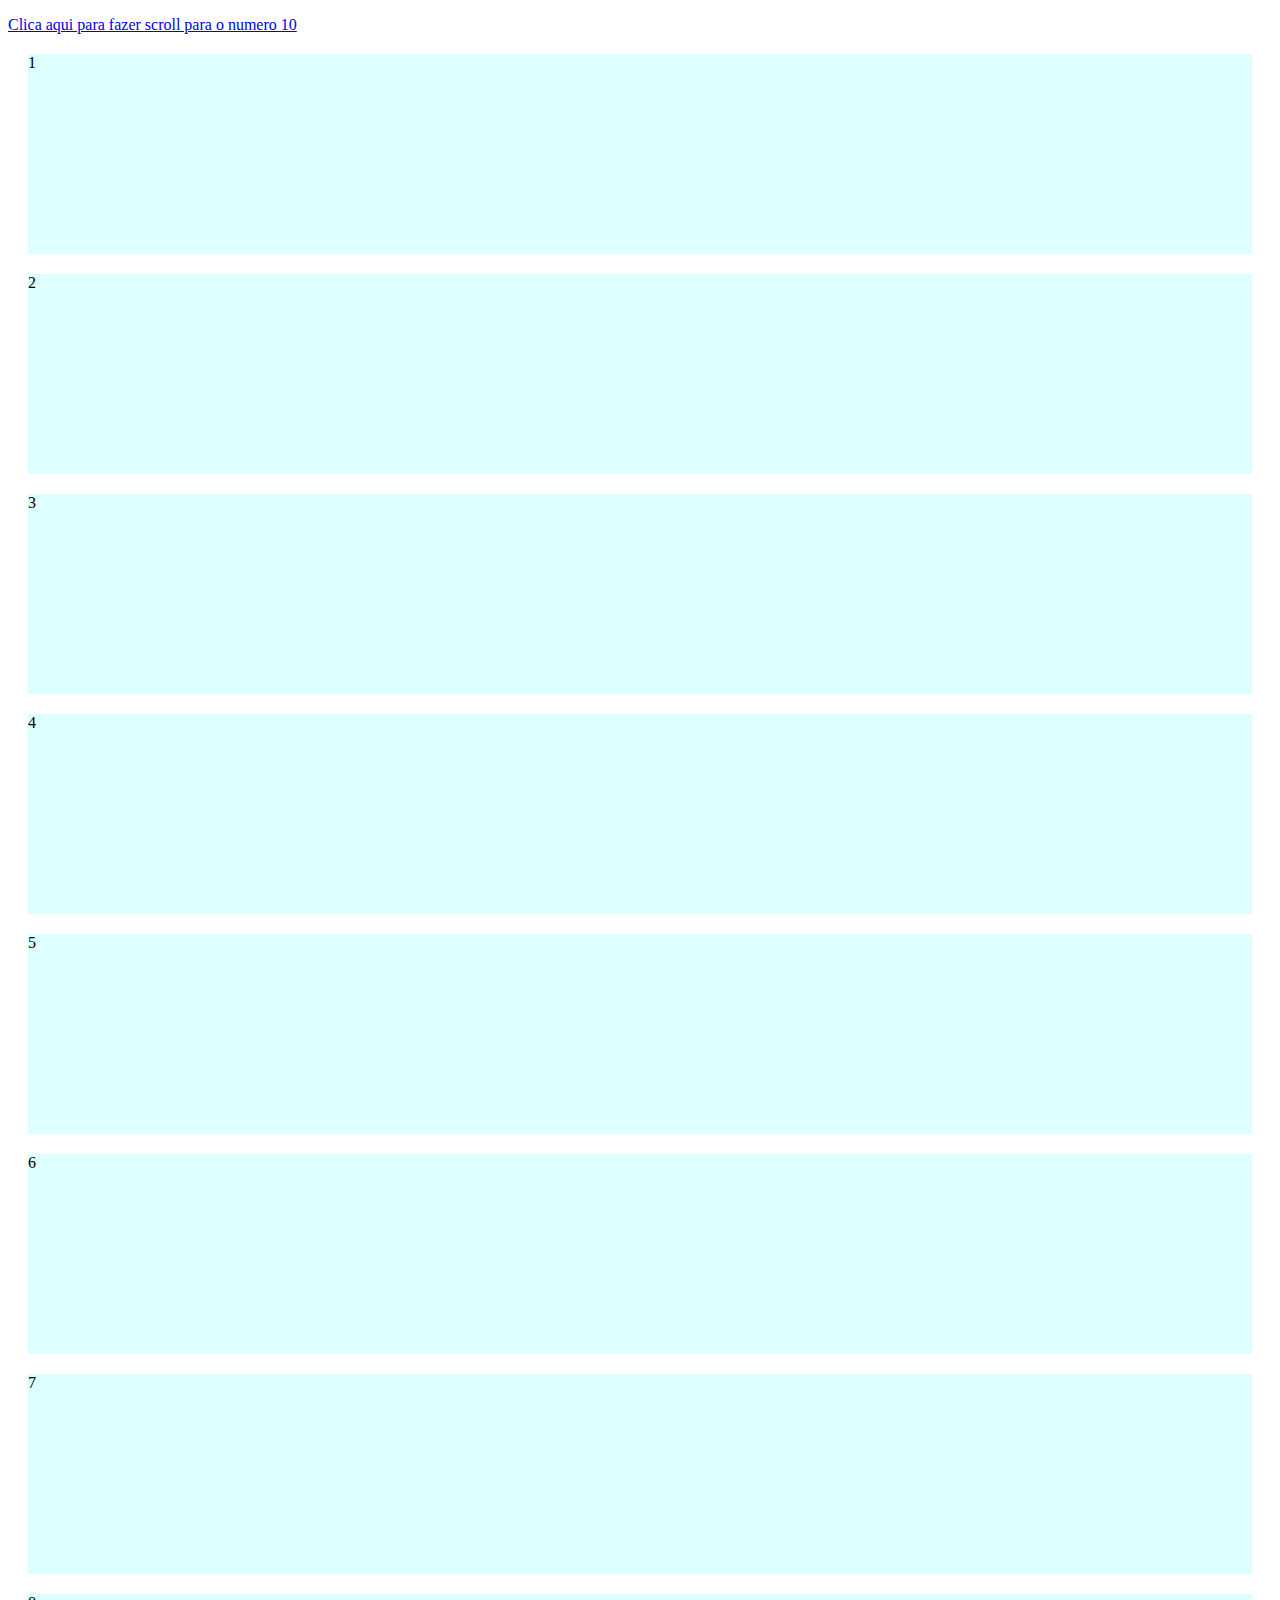
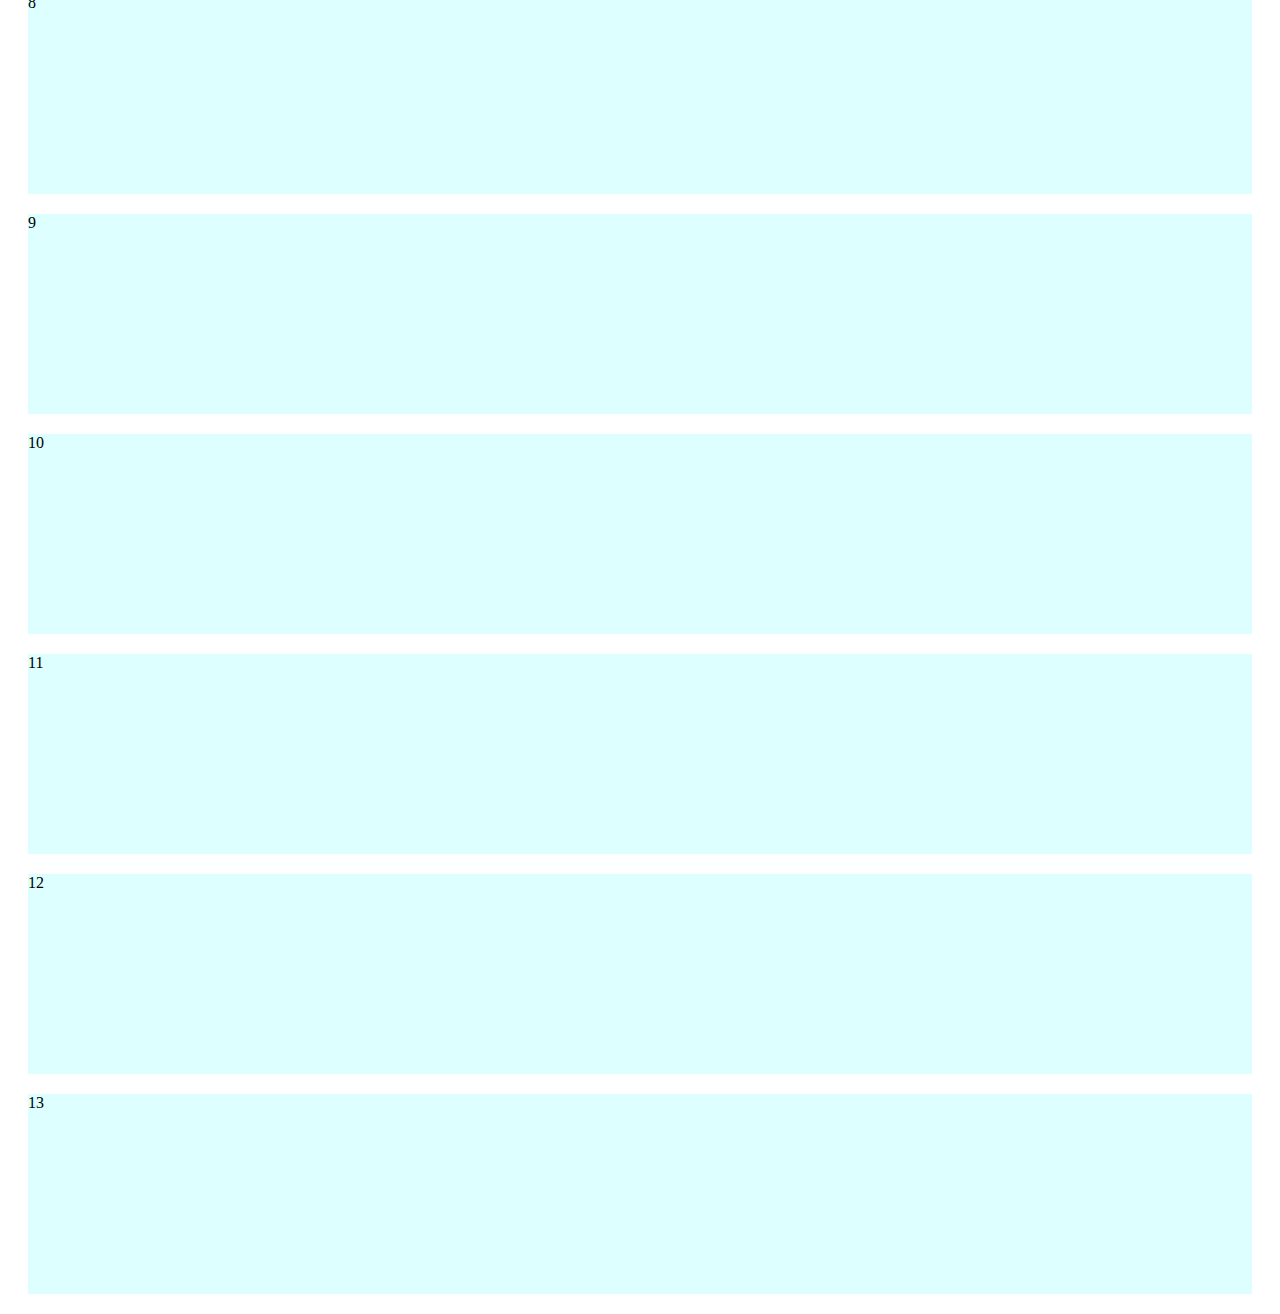
==== kk.html @ ce160bb4 "NO INICIO" ====
<!DOCTYPE html>
<html lang="en">
<head>
    <meta charset="UTF-8">
    <meta http-equiv="X-UA-Compatible" content="IE=edge">
    <meta name="viewport" content="width=device-width, initial-scale=1.0">
    <title>Document</title>

<script>
      var ancoras = document.querySelectorAll('a');
Array.from(ancoras).forEach(function(a) {
  a.addEventListener('click', scroll);
});

function animarScroll(atual, destino) {
  if (atual >= destino) return;
  document.body.scrollTop = atual;
  setTimeout(function() {
    animarScroll(atual += 50, destino);
  }, 50);
}

function scroll(e) {
  e.preventDefault();
  var id = this.getAttribute('href');
  var el = document.querySelector(id);
  var posicao = el.getBoundingClientRect().top;
  animarScroll(this.scrollTop, posicao);
}
</script>

<style>


div {
  display: block;
  height: 200px;
  margin: 20px;
  background-color: #dff;
}

</style>

</head>
<body>

  
<p>
  <a href="#elemento10">Clica aqui para fazer scroll para o numero 10</a>
</p>
<div>1</div>
<div>2</div>
<div>3</div>
<div>4</div>
<div>5</div>
<div>6</div>
<div>7</div>
<div>8</div>
<div>9</div>
<div id="elemento10">10</div>
<div>11</div>
<div>12</div>
<div>13</div>
    
</body>
</html>
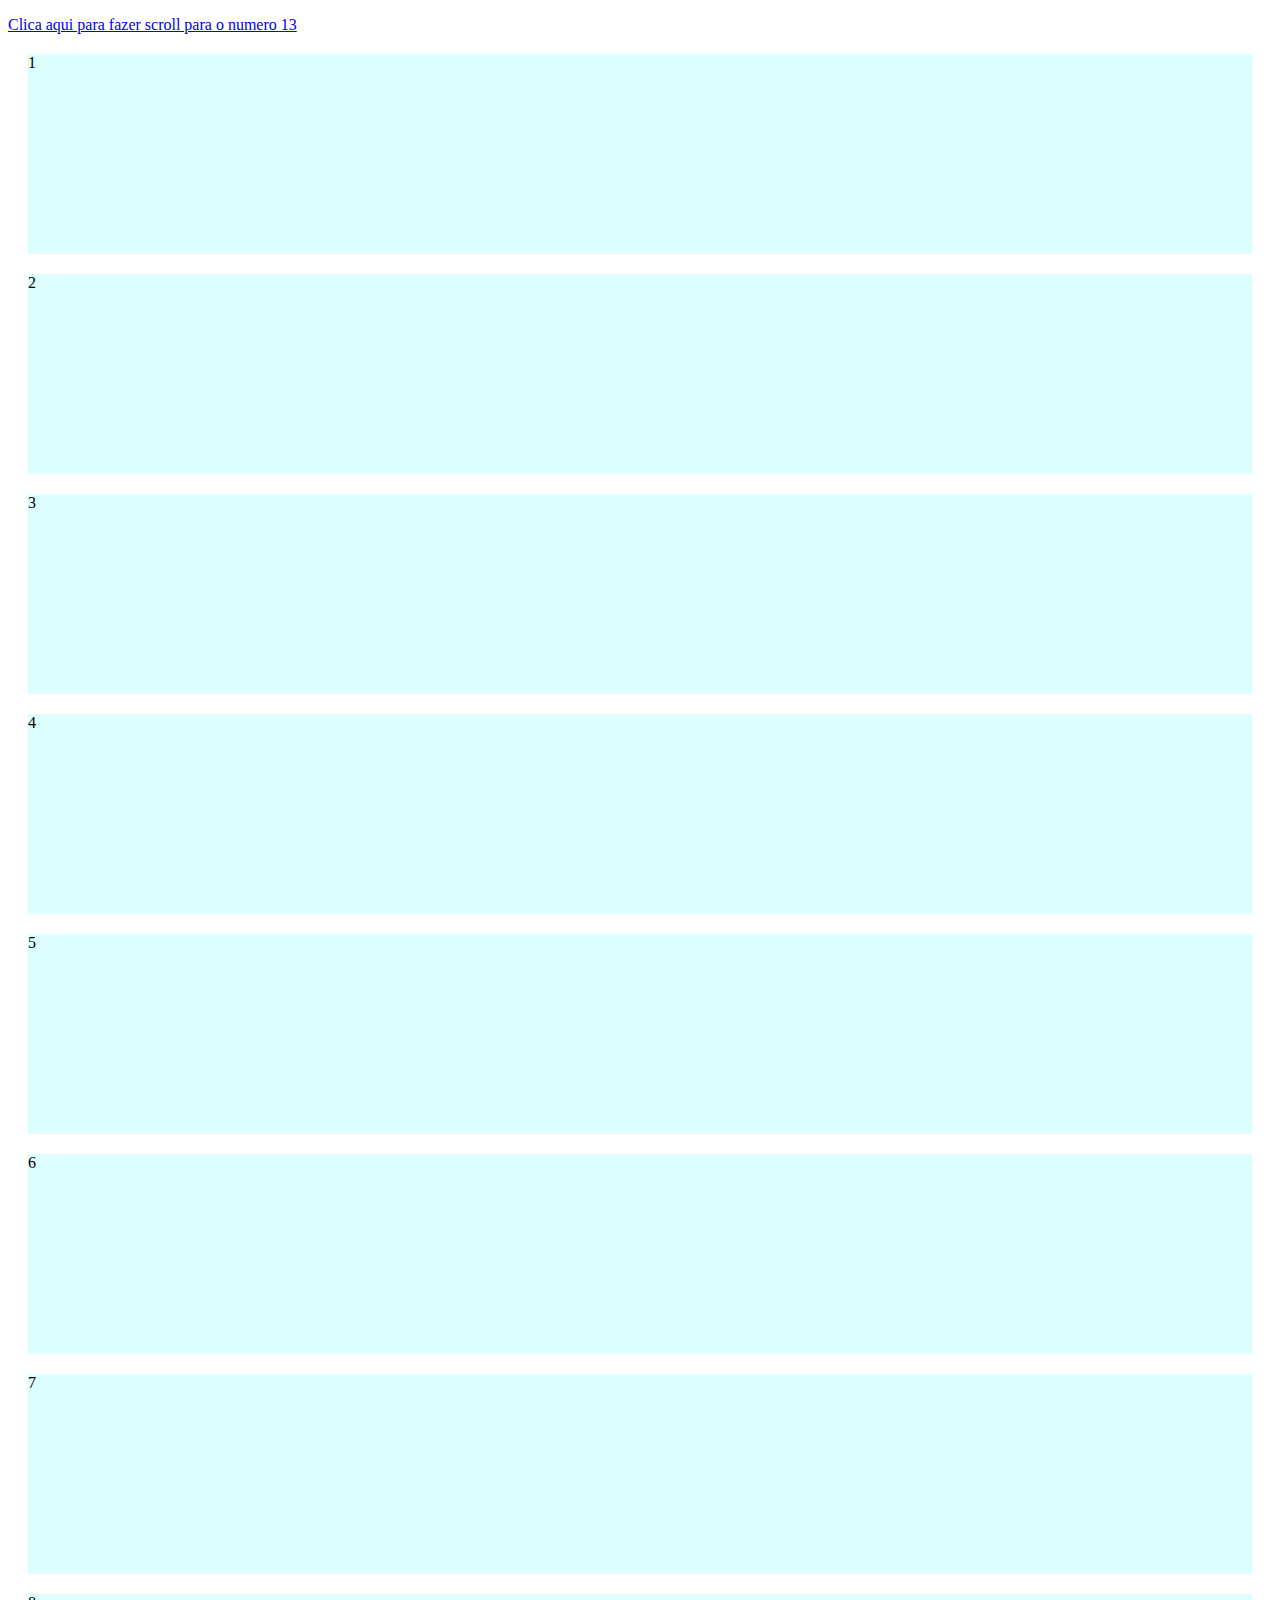
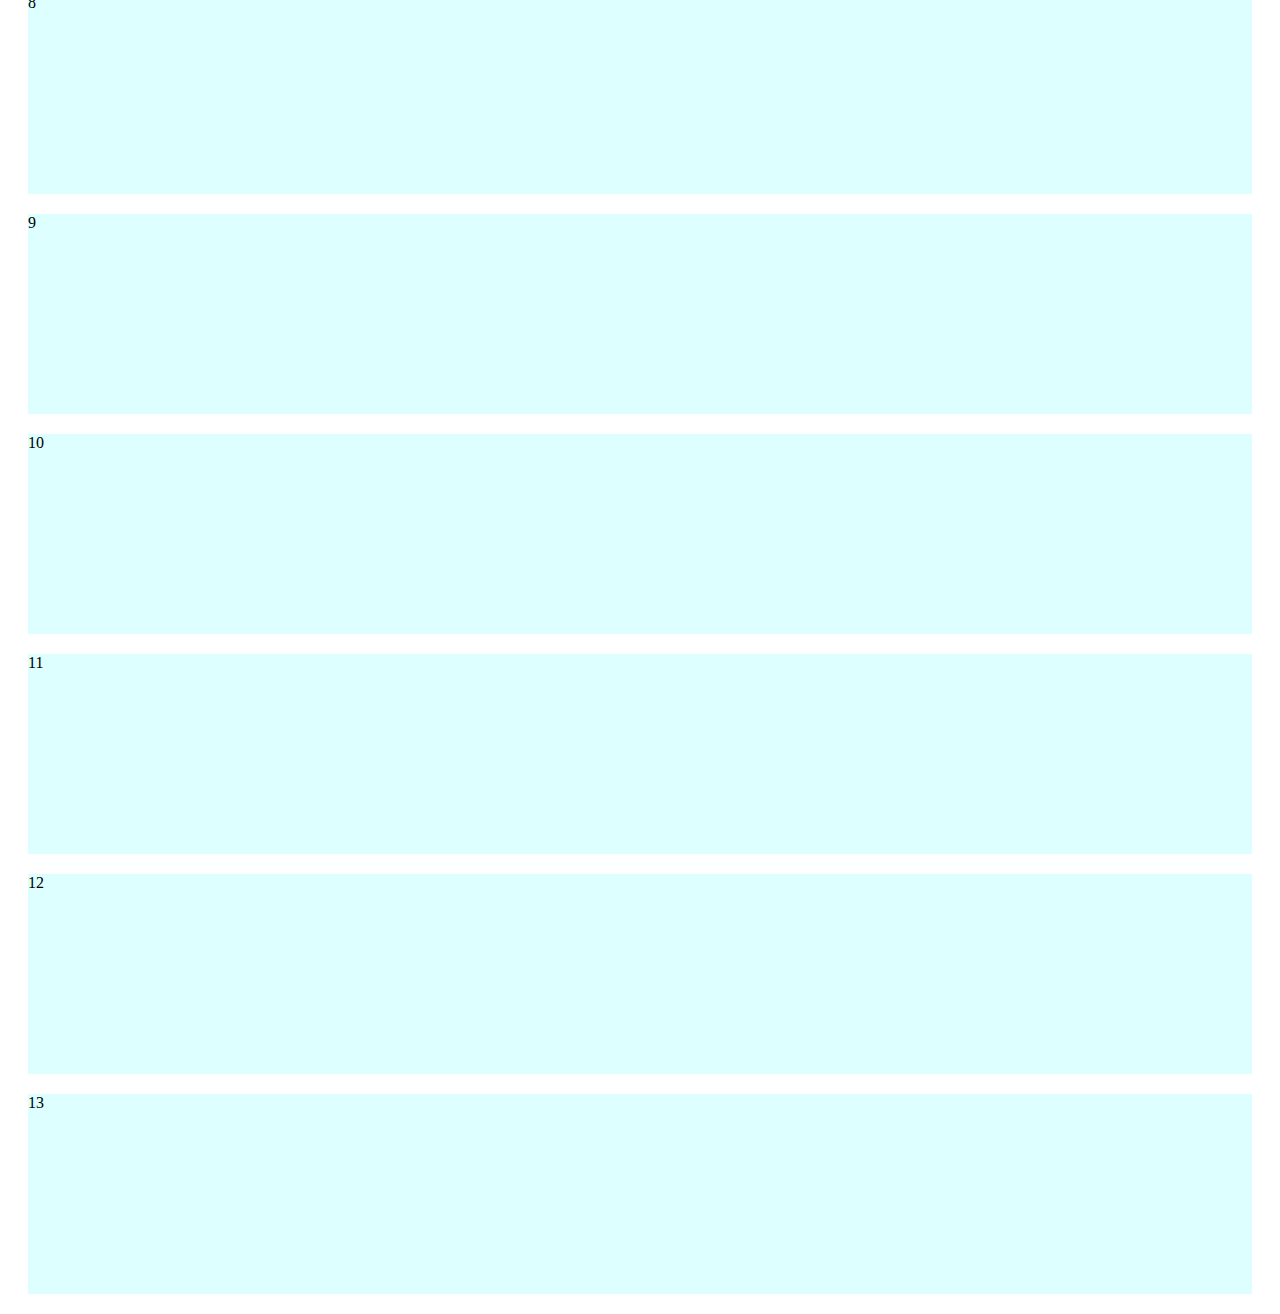
==== commit d02f747f: "adicionei" ====
--- a/kk.html
+++ b/kk.html
@@ -46,7 +46,7 @@
 
   
 <p>
-  <a href="#elemento10">Clica aqui para fazer scroll para o numero 10</a>
+  <a href="#elemento13">Clica aqui para fazer scroll para o numero 13</a>
 </p>
 <div>1</div>
 <div>2</div>
@@ -60,7 +60,7 @@
 <div id="elemento10">10</div>
 <div>11</div>
 <div>12</div>
-<div>13</div>
+<div id="elemento13" >13</div>
     
 </body>
 </html>